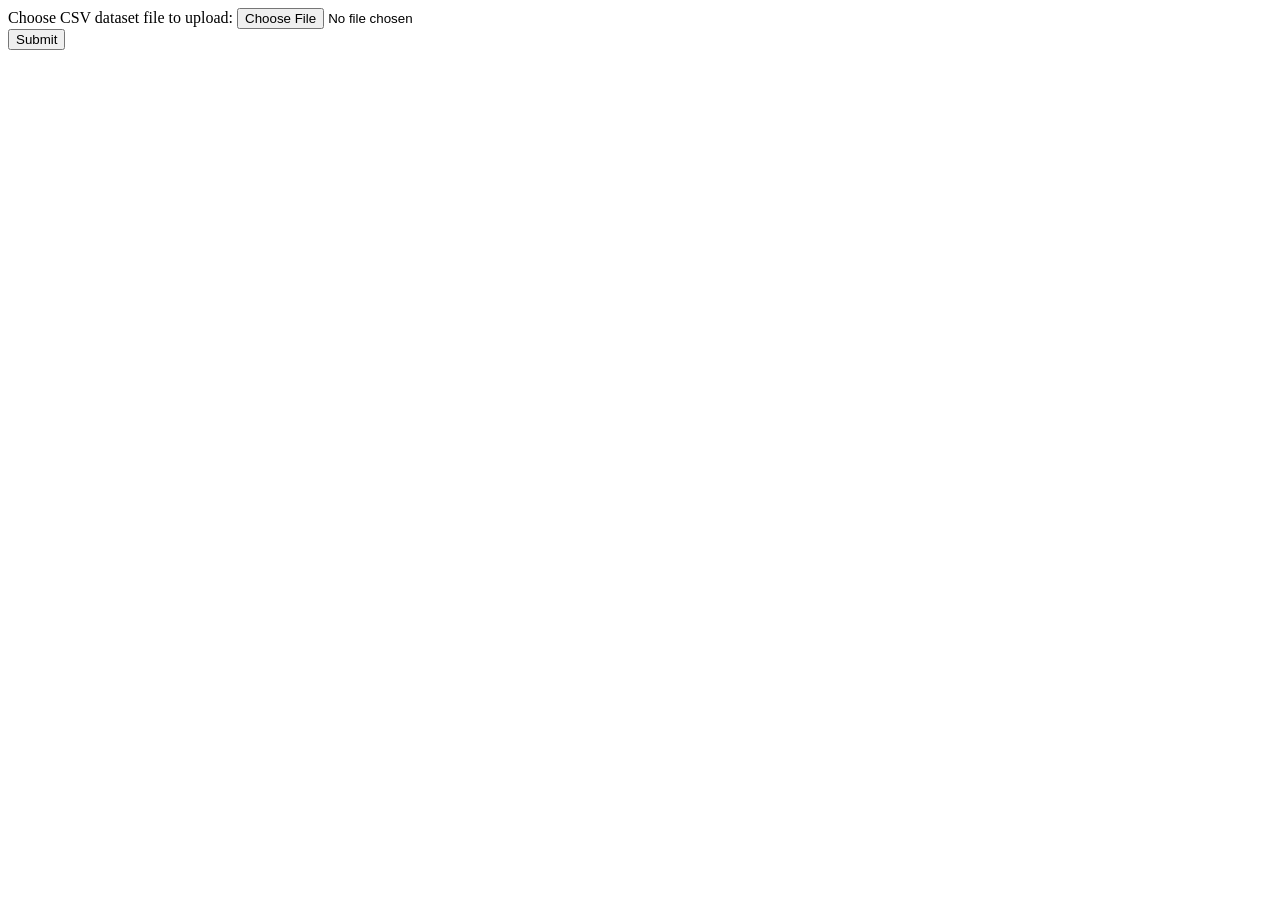
==== templates/index.html @ 3bf1f443 "updated load_csv" ====
<!DOCTYPE html>
<html lang="en">
<head>
    <meta charset="UTF-8">
    <meta name="viewport" content="width=device-width, initial-scale=1.0">
    <title>Document</title>

</head>
<body>
    <form method="post" enctype="multipart/form-data" id="csvFile" name="csvFile">
    <div>
        <label for="csvFile">Choose CSV dataset file to upload: </label>
        <input type="file" name="csvFileInput" accept=".csv">
    </div>
    <div>
        <button>Submit</button>
    </div>
    </form>
    <script src="/static/script.js"></script>
</body>
</html>
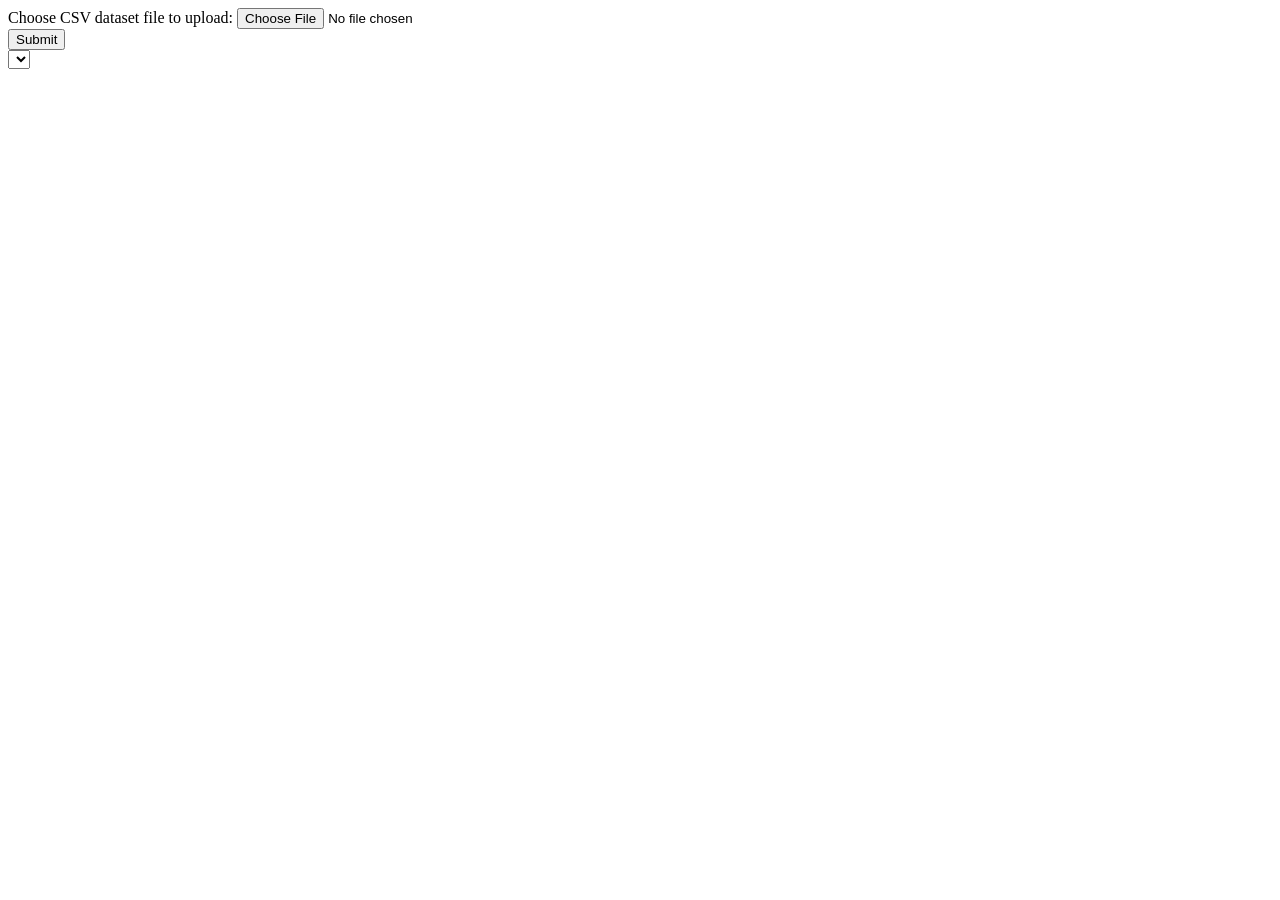
==== commit df6c9f22: "added dropdown" ====
--- a/templates/index.html
+++ b/templates/index.html
@@ -16,6 +16,7 @@
         <button>Submit</button>
     </div>
     </form>
+    <select id="targetSelect"></select>
     <script src="/static/script.js"></script>
 </body>
 </html>
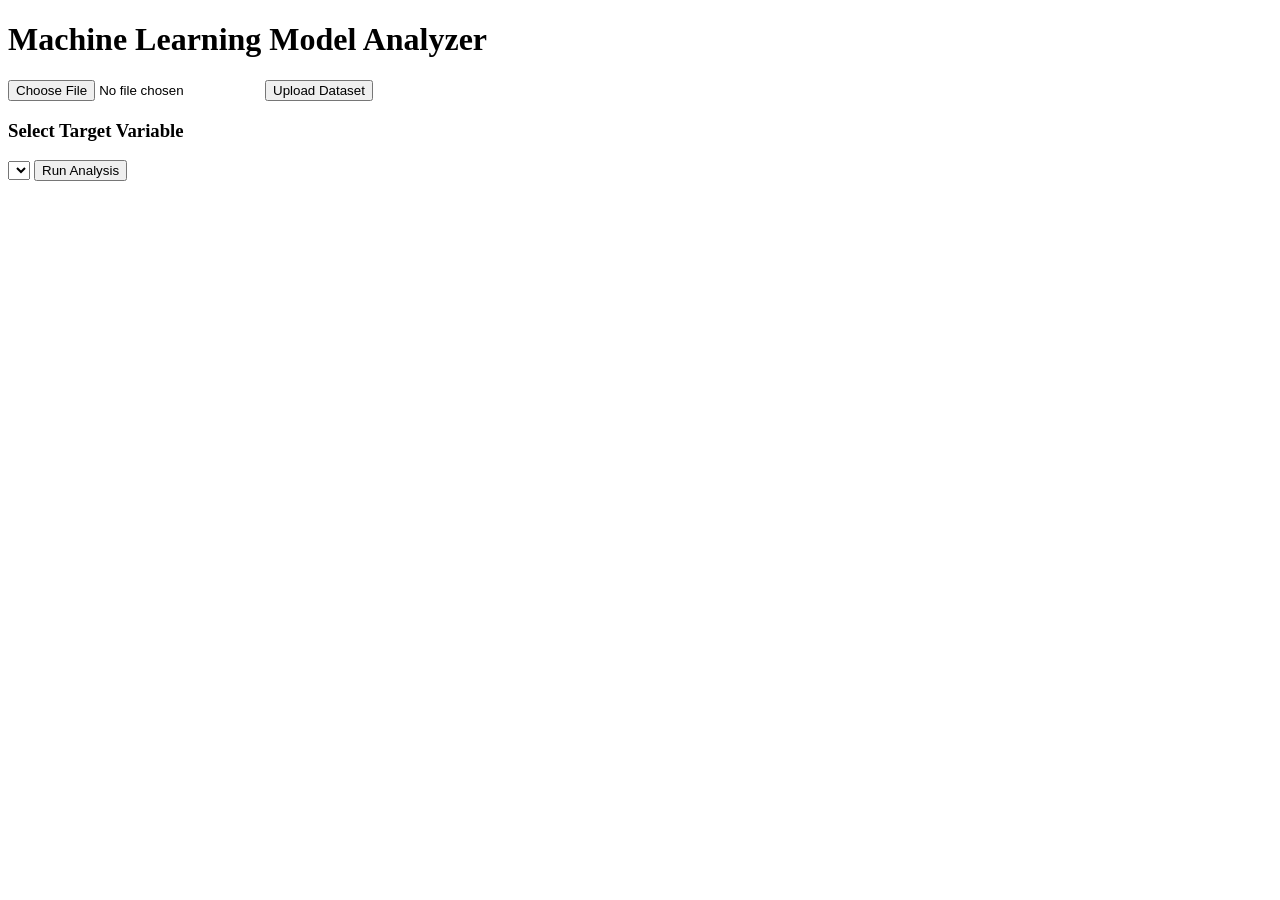
==== commit c361cb4f: "added fronted" ====
--- a/templates/index.html
+++ b/templates/index.html
@@ -1,22 +1,26 @@
 <!DOCTYPE html>
-<html lang="en">
+<html>
 <head>
-    <meta charset="UTF-8">
-    <meta name="viewport" content="width=device-width, initial-scale=1.0">
-    <title>Document</title>
-
+    <title>ML Model Analyzer</title>
+    <link rel="stylesheet" href="C:\Users\ACER\OneDrive\Desktop\model-comparator\static\styles.css">
 </head>
 <body>
-    <form method="post" enctype="multipart/form-data" id="csvFile" name="csvFile">
-    <div>
-        <label for="csvFile">Choose CSV dataset file to upload: </label>
-        <input type="file" name="csvFileInput" accept=".csv">
+
+<div class="container">
+    <h1>Machine Learning Model Analyzer</h1>
+
+    <form id="csvForm" enctype="multipart/form-data">
+        <input type="file" name="csvFileInput" accept=".csv" required>
+        <button type="submit">Upload Dataset</button>
+    </form>
+
+    <div id="dropdownSection" class="hidden">
+        <h3>Select Target Variable</h3>
+        <select id="targetSelect"></select>
+        <button id="analyzeBtn">Run Analysis</button>
     </div>
-    <div>
-        <button>Submit</button>
-    </div>
-    </form>
-    <select id="targetSelect"></select>
-    <script src="/static/script.js"></script>
+</div>
+
+<script src="C:\Users\ACER\OneDrive\Desktop\model-comparator\static\script.js"></script>
 </body>
-</html>+</html>
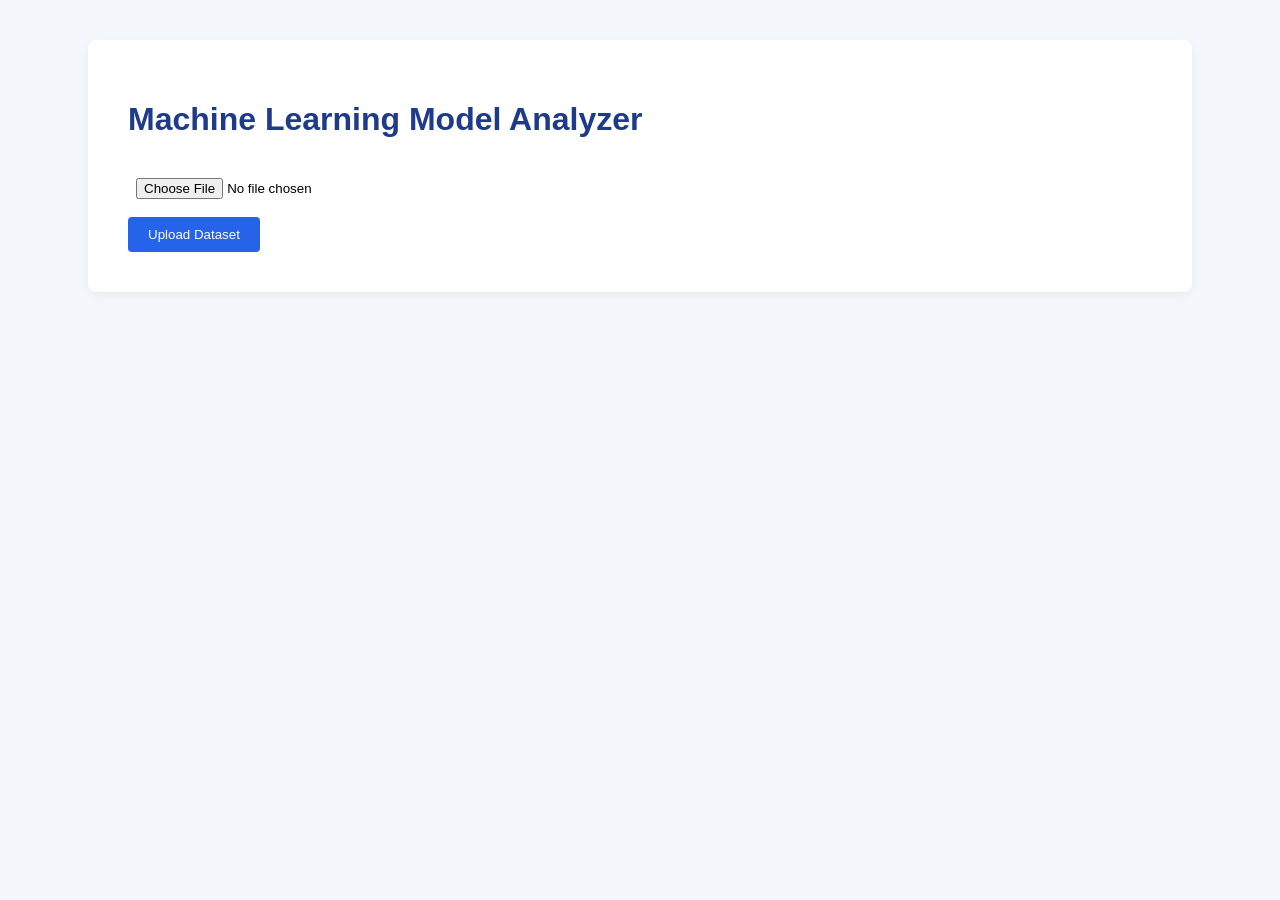
==== commit de689a11: "updated js" ====
--- a/templates/index.html
+++ b/templates/index.html
@@ -2,7 +2,7 @@
 <html>
 <head>
     <title>ML Model Analyzer</title>
-    <link rel="stylesheet" href="C:\Users\ACER\OneDrive\Desktop\model-comparator\static\styles.css">
+    <link rel="stylesheet" href="/static/styles.css">
 </head>
 <body>
 
@@ -21,6 +21,6 @@
     </div>
 </div>
 
-<script src="C:\Users\ACER\OneDrive\Desktop\model-comparator\static\script.js"></script>
+<script src="/static/script.js"></script>
 </body>
 </html>
--- a/static/styles.css
+++ b/static/styles.css
@@ -0,0 +1,47 @@
+body {
+    font-family: Arial, sans-serif;
+    background-color: #f4f8fc;
+    margin: 0;
+    padding: 0;
+}
+
+.container {
+    width: 80%;
+    margin: 40px auto;
+    background: white;
+    padding: 40px;
+    border-radius: 8px;
+    box-shadow: 0 4px 12px rgba(0,0,0,0.05);
+}
+
+h1 {
+    color: #1e3a8a;
+}
+
+button {
+    background-color: #2563eb;
+    color: white;
+    border: none;
+    padding: 10px 20px;
+    margin-top: 10px;
+    cursor: pointer;
+    border-radius: 4px;
+}
+
+button:hover {
+    background-color: #1d4ed8;
+}
+
+select, input {
+    padding: 8px;
+    margin-top: 10px;
+    width: 100%;
+}
+
+.hidden {
+    display: none;
+}
+
+canvas {
+    margin-top: 40px;
+}
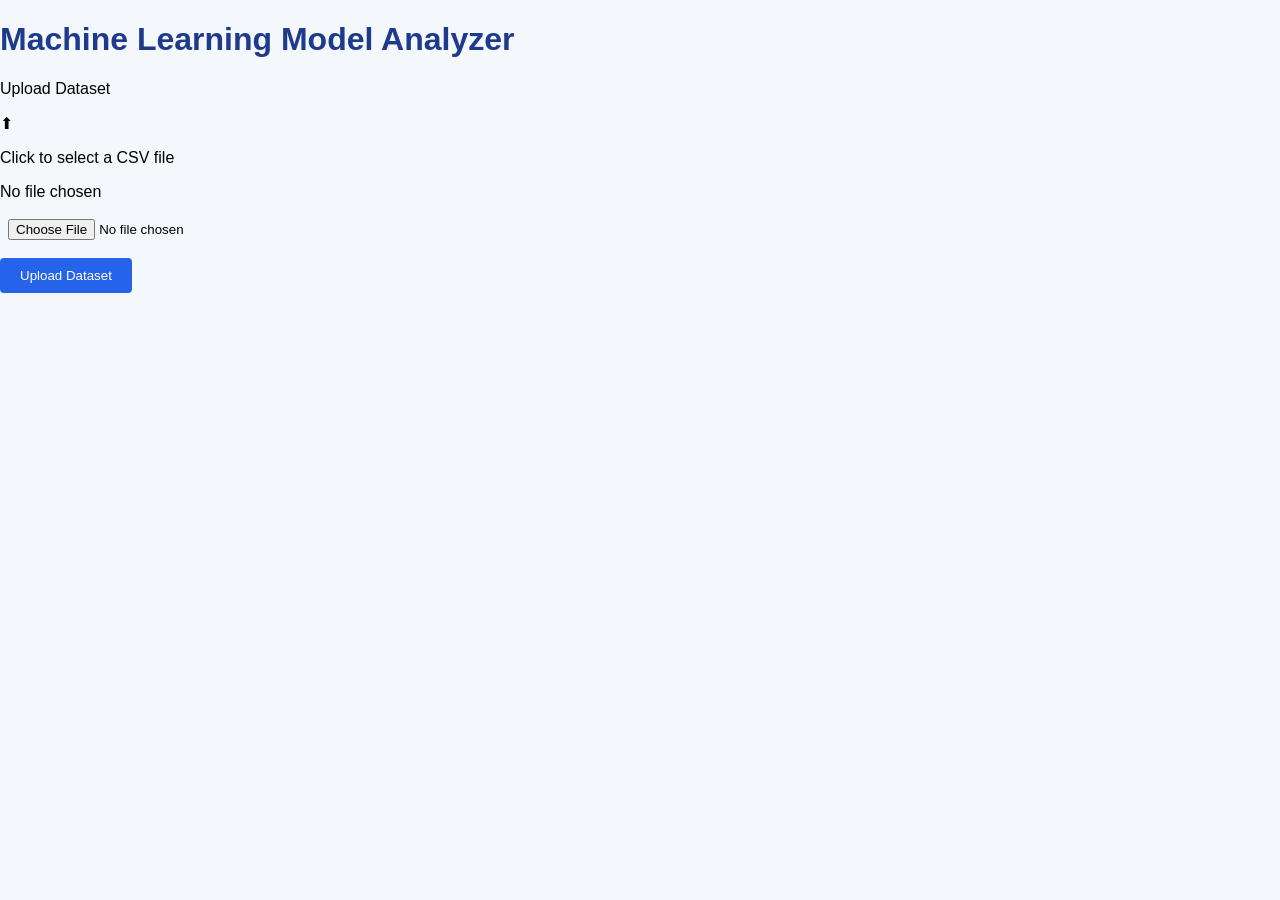
==== commit f16d92c0: "update script to upload csv and dropdown" ====
--- a/templates/index.html
+++ b/templates/index.html
@@ -1,23 +1,35 @@
 <!DOCTYPE html>
 <html>
 <head>
+    <meta charset="UTF-8">
+    <meta name="viewport" content="width=device-width, initial-scale=1.0">
     <title>ML Model Analyzer</title>
     <link rel="stylesheet" href="/static/styles.css">
 </head>
 <body>
 
-<div class="container">
+<div class="page-wrap">
     <h1>Machine Learning Model Analyzer</h1>
 
-    <form id="csvForm" enctype="multipart/form-data">
-        <input type="file" name="csvFileInput" accept=".csv" required>
-        <button type="submit">Upload Dataset</button>
-    </form>
+    <div class="card">
+        <p class="card-title">Upload Dataset</p>
+        <form id="csvForm" enctype="multipart/form-data">
+            <div class="upload-zone">
+                <span class="upload-icon">⬆</span>
+                <p>Click to select a CSV file</p>
+                <span id="fileLabel">No file chosen</span>
+                <input type="file" name="csvFileInput" accept=".csv" required>
+            </div>
+            <button type="submit" class="btn btn-primary">Upload Dataset</button>
+        </form>
+        <div id="uploadStatus" class="status hidden"></div>
+    </div>
 
-    <div id="dropdownSection" class="hidden">
-        <h3>Select Target Variable</h3>
+    <div id="dropdownSection" class="card hidden">
+        <p class="card-title">Select Target Variable</p>
         <select id="targetSelect"></select>
-        <button id="analyzeBtn">Run Analysis</button>
+        <button id="analyzeBtn" class="btn btn-primary">Run Analysis</button>
+        <div id="analyzeStatus" class="status hidden"></div>
     </div>
 </div>
 
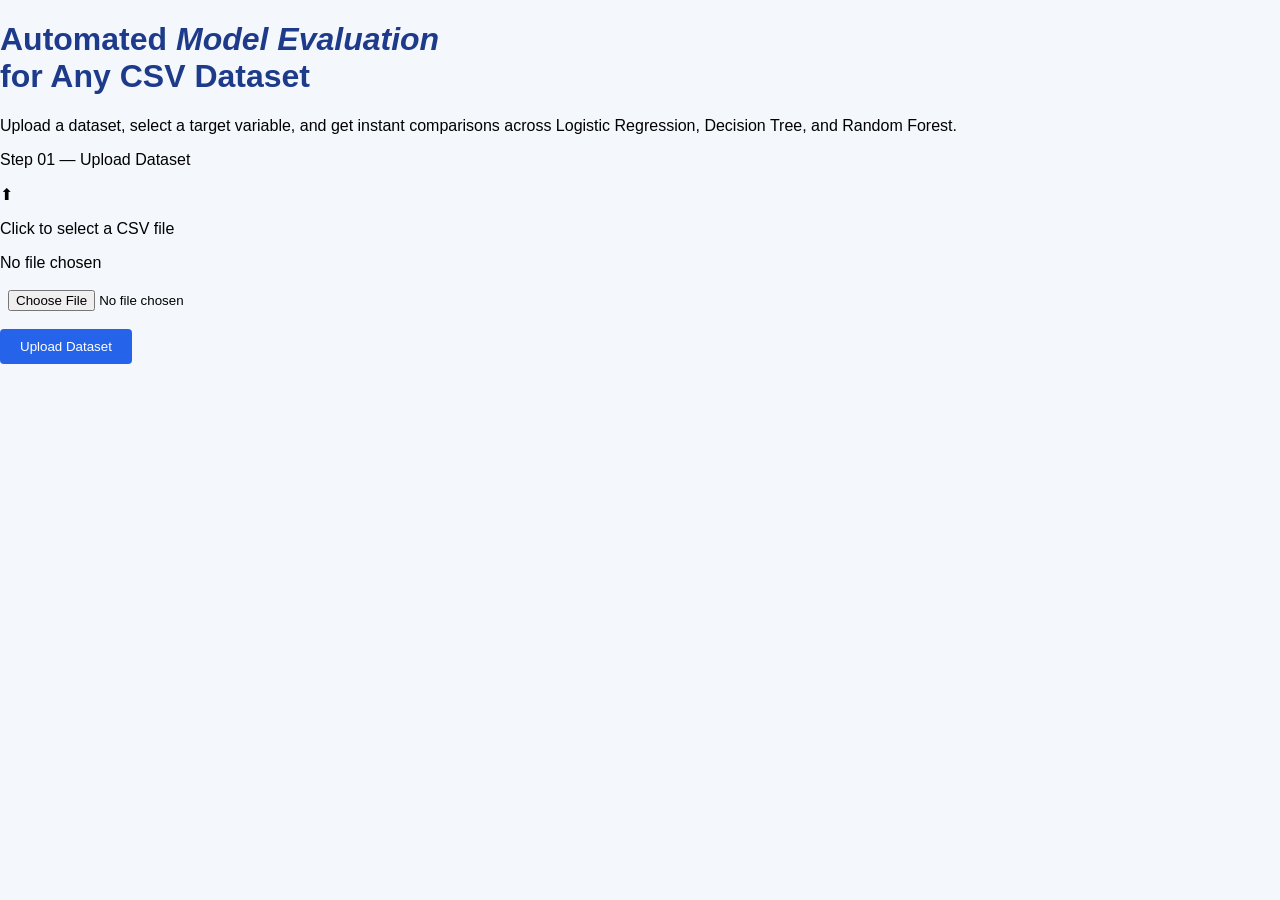
==== commit 11308d90: "results work" ====
--- a/templates/index.html
+++ b/templates/index.html
@@ -1,38 +1,49 @@
 <!DOCTYPE html>
-<html>
+<html lang="en">
+
 <head>
     <meta charset="UTF-8">
     <meta name="viewport" content="width=device-width, initial-scale=1.0">
     <title>ML Model Analyzer</title>
     <link rel="stylesheet" href="/static/styles.css">
 </head>
+
 <body>
 
-<div class="page-wrap">
-    <h1>Machine Learning Model Analyzer</h1>
+    <div class="page-wrap">
 
-    <div class="card">
-        <p class="card-title">Upload Dataset</p>
-        <form id="csvForm" enctype="multipart/form-data">
-            <div class="upload-zone">
-                <span class="upload-icon">⬆</span>
-                <p>Click to select a CSV file</p>
-                <span id="fileLabel">No file chosen</span>
-                <input type="file" name="csvFileInput" accept=".csv" required>
-            </div>
-            <button type="submit" class="btn btn-primary">Upload Dataset</button>
-        </form>
-        <div id="uploadStatus" class="status hidden"></div>
+        <div class="hero">
+            <h1>Automated <em>Model Evaluation</em><br>for Any CSV Dataset</h1>
+            <p>Upload a dataset, select a target variable, and get instant comparisons across Logistic Regression,
+                Decision Tree, and Random Forest.</p>
+        </div>
+
+        <!-- Step 1: Upload -->
+        <div class="card">
+            <p class="card-title">Step 01 — Upload Dataset</p>
+            <form id="csvForm" enctype="multipart/form-data">
+                <div class="upload-zone">
+                    <span class="upload-icon">⬆</span>
+                    <p>Click to select a CSV file</p>
+                    <span id="fileLabel">No file chosen</span>
+                    <input type="file" name="csvFileInput" accept=".csv" required>
+                </div>
+                <button type="submit" class="btn btn-primary">Upload Dataset</button>
+            </form>
+            <div id="uploadStatus" class="status hidden"></div>
+        </div>
+
+        <!-- Step 2: Select Target -->
+        <div id="dropdownSection" class="card hidden">
+            <p class="card-title">Step 02 — Select Target Variable</p>
+            <select id="targetSelect"></select>
+            <button id="analyzeBtn" class="btn btn-primary">Run Analysis</button>
+            <div id="analyzeStatus" class="status hidden"></div>
+        </div>
+
     </div>
 
-    <div id="dropdownSection" class="card hidden">
-        <p class="card-title">Select Target Variable</p>
-        <select id="targetSelect"></select>
-        <button id="analyzeBtn" class="btn btn-primary">Run Analysis</button>
-        <div id="analyzeStatus" class="status hidden"></div>
-    </div>
-</div>
+    <script src="/static/script.js"></script>
+</body>
 
-<script src="/static/script.js"></script>
-</body>
-</html>
+</html>
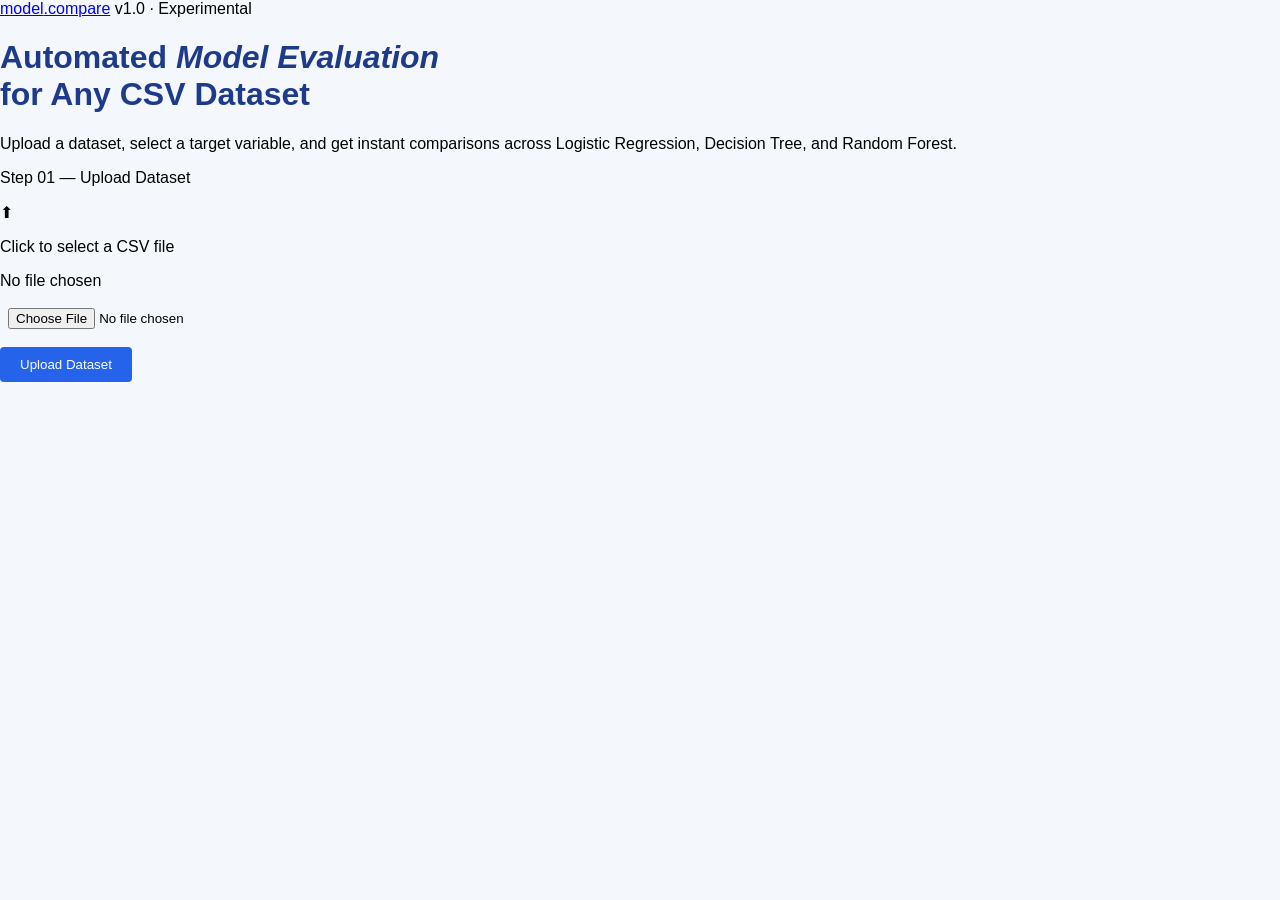
==== commit 726881aa: "fixed uploads storage" ====
--- a/templates/index.html
+++ b/templates/index.html
@@ -9,6 +9,11 @@
 </head>
 
 <body>
+
+    <header class="site-header">
+        <a href="/" class="logo">model<span>.</span>compare</a>
+        <span class="header-tag">v1.0 · Experimental</span>
+    </header>
 
     <div class="page-wrap">
 
@@ -44,6 +49,7 @@
     </div>
 
     <script src="/static/script.js"></script>
+    <script>sessionStorage.clear();</script>
 </body>
 
 </html>
